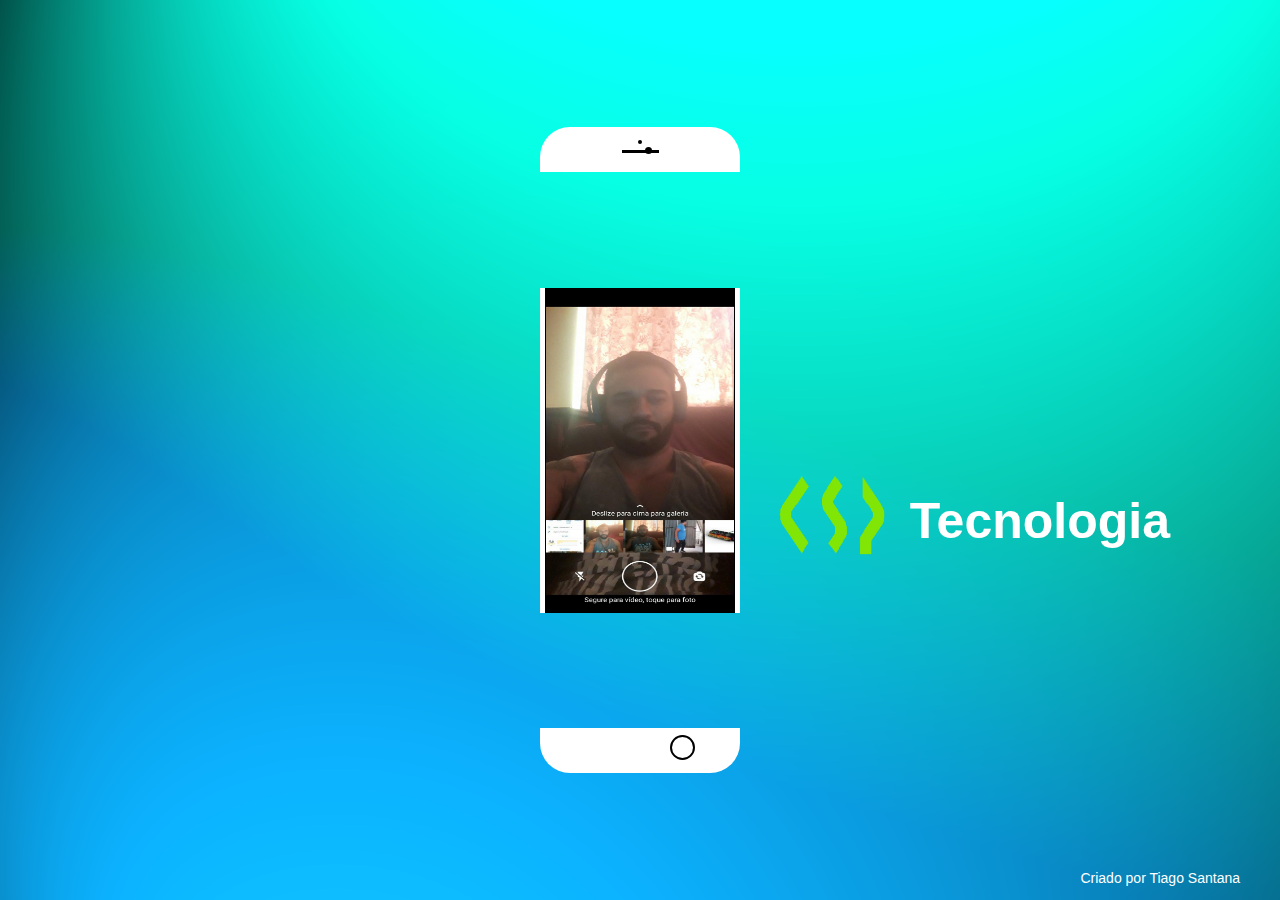
==== cam.html @ 2a1ebca0 "Primeiro commit" ====
<!DOCTYPE html>
<html lang="pt-br">
<head>
    <meta charset="UTF-8">
    <meta http-equiv="X-UA-Compatible" content="IE=edge">
    <meta name="viewport" content="width=device-width, initial-scale=1.0">
    <link rel="stylesheet" type="text/css" href="style.css">
    <title>Projeto Iphone</title>
</head>
<body>
   <div class="tela">
       <img class="fundo" src="img/cam.jpg" alt=""></div>
   <div class="base superior"></div>
   <div class="base inferior"></div>
   <div class="botao"><a href="index.html" target="_self"></a></div>
   <div class="camera"></div>
   <div class="audio"></div>
   <div class="camera2"></div>
   <div class="tela2"></div>
   <div class="brand">
    <a href="https://www.csptecnologia.com/" target="_blank"><img src="img/brand.png" class="brand"></a>
</div>
<div class="text">
    <p>Tecnologia</p>
</div>
   <div class"footer">
    <span> Criado por Tiago Santana</span>
</div>
</body>
</html>
---- style.css ----
@import url('https://fonts.googleapis.com/css2?family=Red+Hat+Display&display=swap');
* {
    margin: 0;
    padding: 0;
    box-sizing: border-box;
}

body {
    display: flex;
    align-items: center;
    min-height: 100vh;
    justify-content: center;
    background-image: url(img/fundo.png);
    background-size: cover;
    background-attachment: fixed;
    font-family: Arial, Helvetica, sans-serif

}

.tela {
    position: relative;
    width: 200px;
    height: 325px;
    background-color: black;
    border-left: 5px solid white;
    border-right: 5px solid white; 
}
img {
    position: relative;
    content: '';
    width: 188px;
    height: 311px;
    right: -1px;
    bottom: -7px;
  }

.superior {
    position: absolute;
    content: '';
    width: 200px;
    height: 45px;
    background-color: white;
    top: 127px;
    border-top-left-radius: 30px;
    border-top-right-radius: 30px;
}
.inferior {
    position: absolute;
    content: '';
    width: 200px;
    height: 45px;
    background-color: white;
    bottom: 127px;
    border-bottom-left-radius: 30px;
    border-bottom-right-radius: 30px;
}
.botao a {
    position: absolute;
    content: '';
    width: 25px;
    height: 25px;
    border: 2px solid black;
    bottom: 140px;
    left: 670px;
    border-radius: 50%;
}
.camera2 {
    position: absolute;
    content: '';
    width: 7px;
    height: 7px;
    background-color: black;
    border-radius: 50%;
    top: 147px;
    left: 645px;
}
.camera {
    position: absolute;
    content: '';
    width: 4px;
    height: 4px;
    top: 140px;
    background-color: black;
    border-radius: 50%;
}
.audio {
    position: absolute;
    content: '';
    width:37px;
    height: 3px;
    background-color: black;
    top: 150px;
}
.icone1 {
    position: absolute;
    content: '';
    width: 38px;
    height: 38px;
    left: 600px;
    bottom: 400px;
    border-radius:10px;
}
p.linked {
    position: absolute;
    content: '';
    left: 600px;
    bottom: 386px;
    color: white;
    font-size: 10px;
}
.icone2 {
    position: absolute;
    content: '';
    width: 38px;
    height: 38px;
    right: 662px;
    bottom: 400px;
    border-radius:10px
}
p.chrome {
    position: absolute;
    content: '';
    right: 665px;
    bottom: 386px;
    color: white;
    font-size: 10px;
}

.icone3 {
    position: absolute;
    content: '';
    width: 38px;
    height: 38px;
    right: 599px;
    bottom: 400px;
    border-radius:10px
}
p.whatsapp {
    position: absolute;
    content: '';
    right: 596px;
    bottom: 386px;
    color: white;
    font-size: 10px;
}
.icone4 {
    position: absolute;
    content: '';
    width: 32px;
    height: 32px;
    left: 602px;
    bottom: 320px;
}
p.youtube {
    position: absolute;
    content: '';
    left: 602px;
    bottom: 303px;
    color: white;
    font-size: 10px;
}
.icone5 {
    position: absolute;
    content: '';
    width: 36px;
    height: 36px;
    right: 662px;
    bottom: 318px;
    border-radius:10px
}
p.maps {
    position: absolute;
    content: '';
    right: 650px;
    bottom: 303px;
    color: white;
    font-size: 10px;
}
.icone6 {
    position: absolute;
    content: '';
    width: 38px;
    height: 38px;
    right: 599px;
    bottom: 316px;
    border-radius:12px
}
p.cam {
    position: absolute;
    content: '';
    right: 599px;
    bottom: 303px;
    color: white;
    font-size: 10px;
}
.icone7 {
    position: absolute;
    content: '';
    width: 34px;
    height: 34px;
    left: 602px;
    bottom: 246px;
}
p.config {
    position: absolute;
    content: '';
    left: 604px;
    bottom: 230px;
    color: white;
    font-size: 10px;
}
.sombra {
    position: absolute;
    content: '';
    width: 200px;
    height:400px;
    border-radius: 26px;
    box-shadow: 0 0 10px 0;
}
span {
    position: absolute;
    font-size: 14px;
    color: white;
    right: 40px;
    bottom: 14px;
    
}
/* MARCA CSP*/
.text p {
    position: absolute;
    content: '';
    font-size: 50px;
    font-weight: 700;
    color: #ffffff;
    right: 110px;
    bottom: 350px
}

img.brand {
position: absolute;
content: '';
width: 220px;
height: 580px;
right: 340px;
bottom: 86px;
}
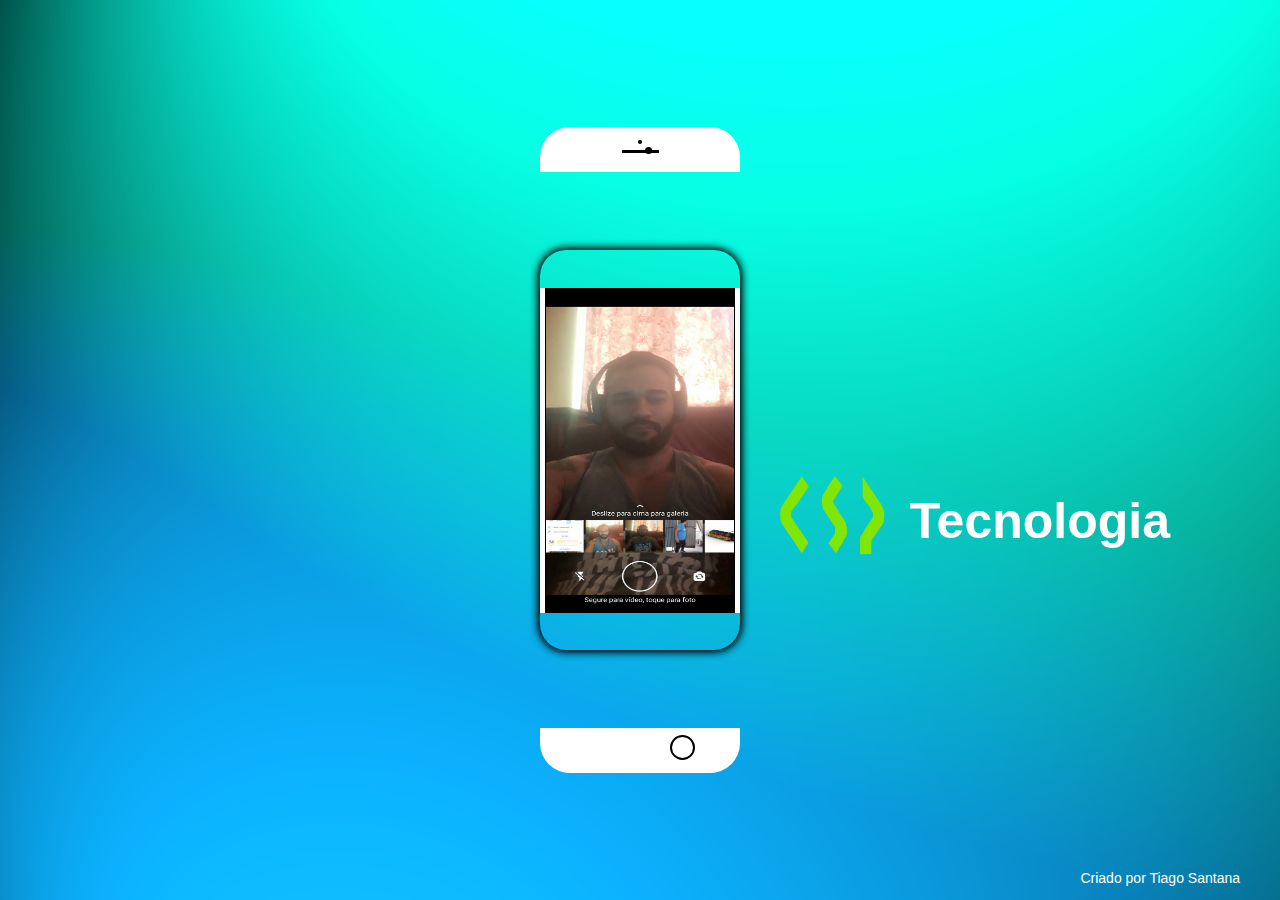
==== commit f88c8cd5: "Update cam.html" ====
--- a/cam.html
+++ b/cam.html
@@ -9,7 +9,8 @@
 </head>
 <body>
    <div class="tela">
-       <img class="fundo" src="img/cam.jpg" alt=""></div>
+       <img class="fundo" src="img/cam.jpg" alt=""></div> <div class="sombra"></div>
+     <div class="sombra"></div>
    <div class="base superior"></div>
    <div class="base inferior"></div>
    <div class="botao"><a href="index.html" target="_self"></a></div>
@@ -27,4 +28,4 @@
     <span> Criado por Tiago Santana</span>
 </div>
 </body>
-</html>+</html>
